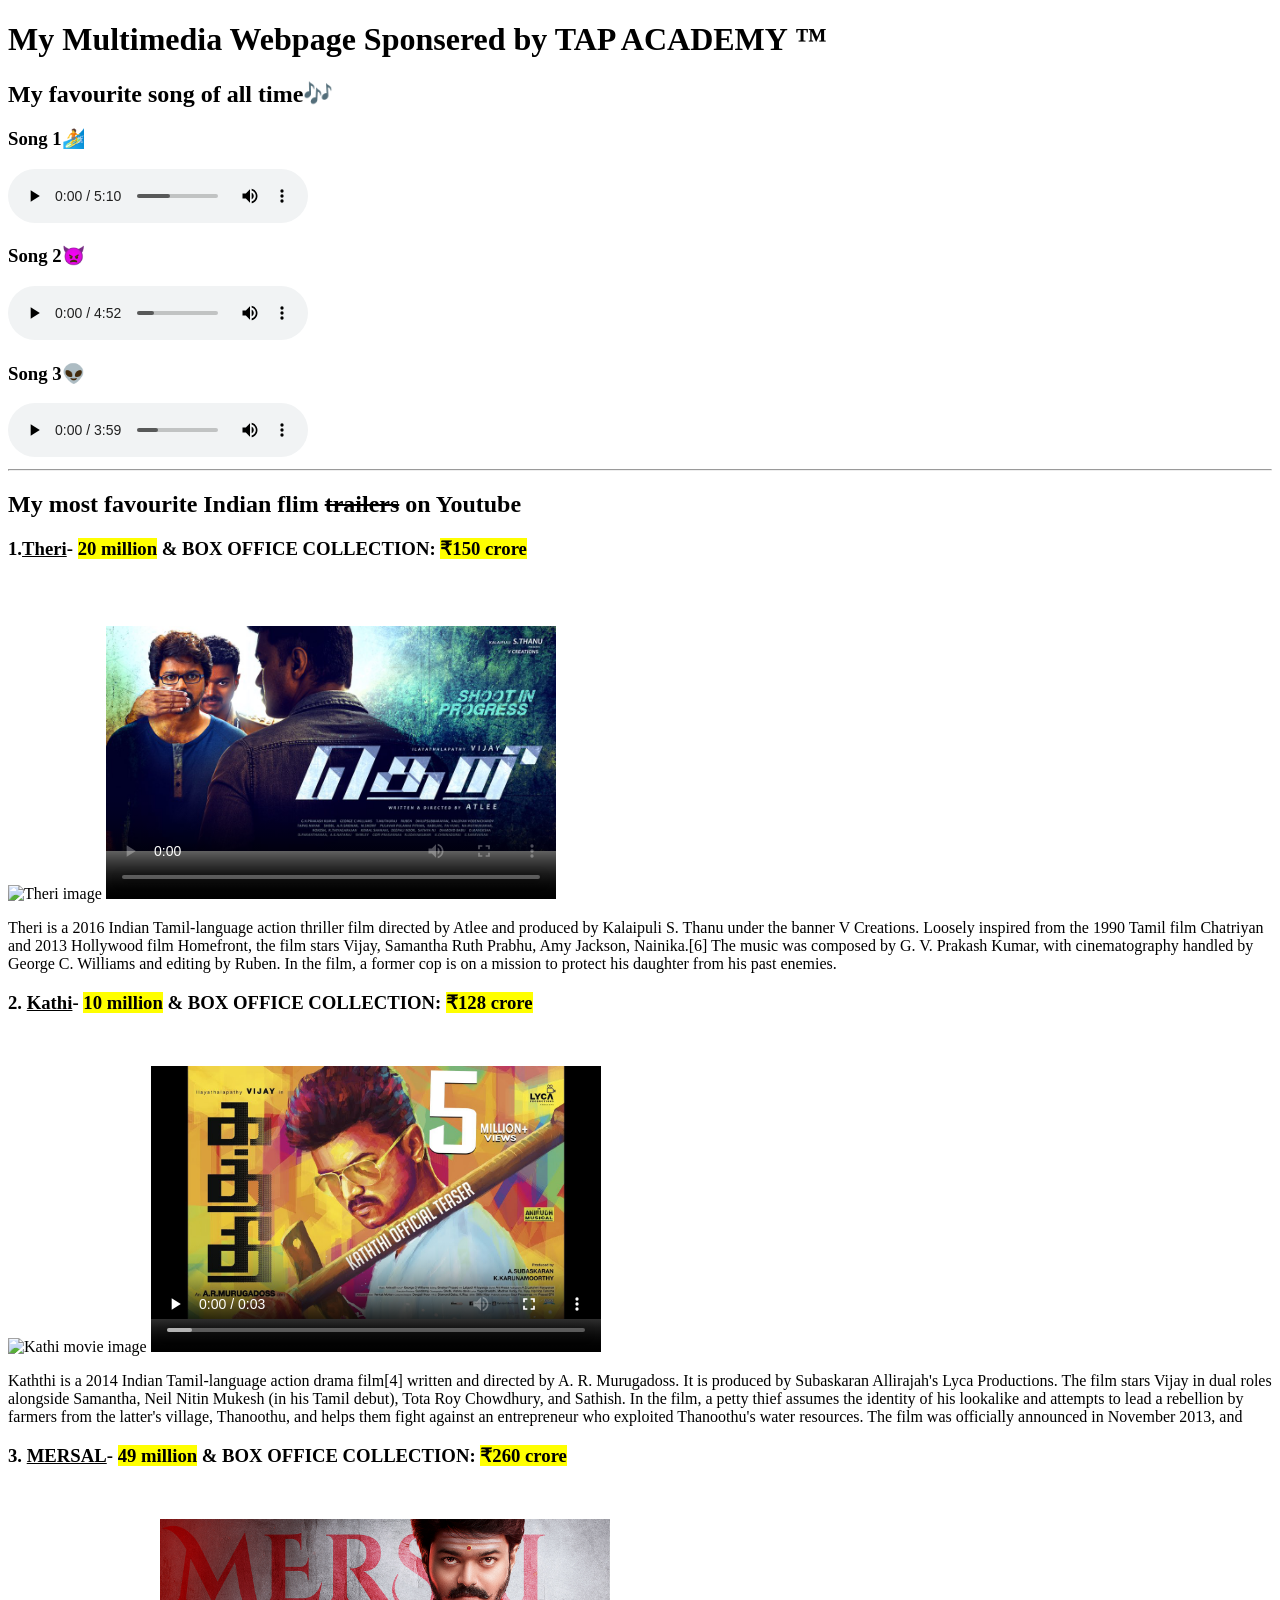
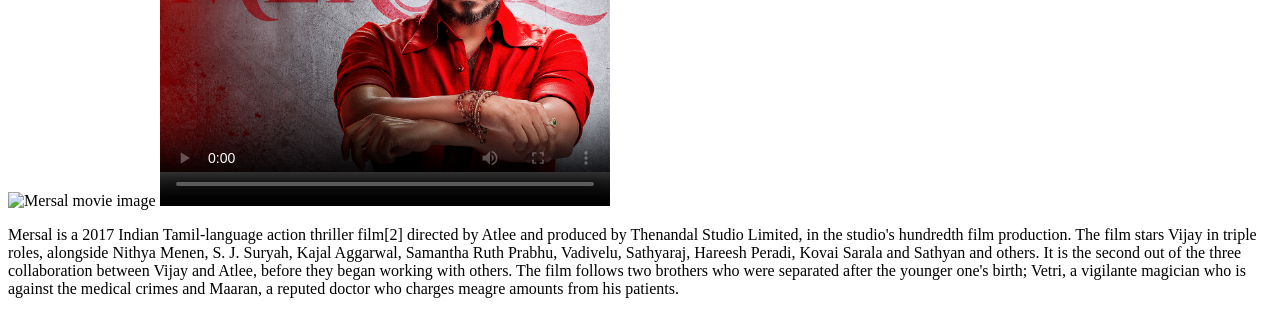
==== project 1.html @ f9807e13 "first commit" ====
<!doctype html>
<html lang="en">
  <head>
    <meta charset="UTF-8" />
    <meta name="viewport" content="width=device-width, initial-scale=1.0" />
    <title>Day 1</title>
    <link rel="icon" href="./Asset/cat icon.jpg" />
  </head>
  <body>
    <h1>My Multimedia Webpage Sponsered by TAP ACADEMY &trade;</h1>
    <h2>My favourite song of all time🎶</h2>
    <h3>Song 1🏄</h3>
    <audio src="./Asset1/audio1.mpeg" controls></audio>
    <h3>Song 2👿</h3>
    <audio src="./Asset1/audio2.mpeg" controls></audio>
    <h3>Song 3👽</h3>
    <audio src="./Asset1/Audio3.mpeg" controls></audio>
    <hr />
    <h2>My most favourite Indian flim <del>trailers</del> on Youtube</h2>
    <h3>
      1.<u>Theri</u>- <mark>20 million</mark> & BOX OFFICE COLLECTION:
      <mark>₹150 crore</mark>
    </h3>
    <img
      src="https://mediafiles.cineplex.com/Central/Film/Posters/24894_768_1024.jpg"
      height="300"
      width="230"
      alt="Theri image"
    />
    <video
      src="./Asset1/Theri Official Trailer _ 2K _ Vijay, Samantha, Amy Jackson _ Atlee _ G.V.Prakash Kumar.mp4"
      height="320"
      width="450"
      controls
      poster="./Asset1/theri thumbnail.jpg"
    ></video>
    <p>
      Theri is a 2016 Indian Tamil-language action thriller film directed by
      Atlee and produced by Kalaipuli S. Thanu under the banner V Creations.
      Loosely inspired from the 1990 Tamil film Chatriyan and 2013 Hollywood
      film Homefront, the film stars Vijay, Samantha Ruth Prabhu, Amy Jackson,
      Nainika.[6] The music was composed by G. V. Prakash Kumar, with
      cinematography handled by George C. Williams and editing by Ruben. In the
      film, a former cop is on a mission to protect his daughter from his past
      enemies.
    </p>
    <h3>
      2. <u>Kathi</u>- <mark>10 million</mark> & BOX OFFICE COLLECTION:
      <mark>₹128 crore</mark>
    </h3>
    <img
      src="https://pbs.twimg.com/media/Ffpx4ZFVUAIBhOt.jpg"
      alt="Kathi movie image"
      height="300"
      width="230"
    />
    <video
      src="./Asset1/Kaththi - Trailer _ Vijay, Samantha _ A.R.Murugadoss _ Anirudh _ Official.mp4"
      controls
      poster="./Asset1/kathi_thumbnail.jpg"
      height="320"
      width="450"
    ></video>
    <p>
      Kaththi is a 2014 Indian Tamil-language action drama film[4] written and
      directed by A. R. Murugadoss. It is produced by Subaskaran Allirajah's
      Lyca Productions. The film stars Vijay in dual roles alongside Samantha,
      Neil Nitin Mukesh (in his Tamil debut), Tota Roy Chowdhury, and Sathish.
      In the film, a petty thief assumes the identity of his lookalike and
      attempts to lead a rebellion by farmers from the latter's village,
      Thanoothu, and helps them fight against an entrepreneur who exploited
      Thanoothu's water resources. The film was officially announced in November
      2013, and
    </p>
    <h3>
      3. <u>MERSAL</u>- <mark>49 million</mark> & BOX OFFICE COLLECTION:
      <mark>₹260 crore</mark>
    </h3>
    <img
      src="https://m.media-amazon.com/images/M/MV5BNjk2NGQwNmYtMDViZS00NjE5LWI4MzMtZWJjZmIwNmI5ODk2XkEyXkFqcGc@._V1_FMjpg_UX1000_.jpg"
      alt="Mersal movie image"
      height="300"
      width="230"
    />
    <video
      src="./Asset1/Mersal - Official Tamil Teaser _ Vijay _ A R Rahman _ Atlee.mp4"
      controls
      poster="./Asset1/mersal_thumbnail.jpg"
      width="450"
      height="320
    "
    ></video>
    <p>
      Mersal is a 2017 Indian Tamil-language action thriller film[2] directed by
      Atlee and produced by Thenandal Studio Limited, in the studio's hundredth
      film production. The film stars Vijay in triple roles, alongside Nithya
      Menen, S. J. Suryah, Kajal Aggarwal, Samantha Ruth Prabhu, Vadivelu,
      Sathyaraj, Hareesh Peradi, Kovai Sarala and Sathyan and others. It is the
      second out of the three collaboration between Vijay and Atlee, before they
      began working with others. The film follows two brothers who were
      separated after the younger one's birth; Vetri, a vigilante magician who
      is against the medical crimes and Maaran, a reputed doctor who charges
      meagre amounts from his patients.
    </p>
  </body>
</html>
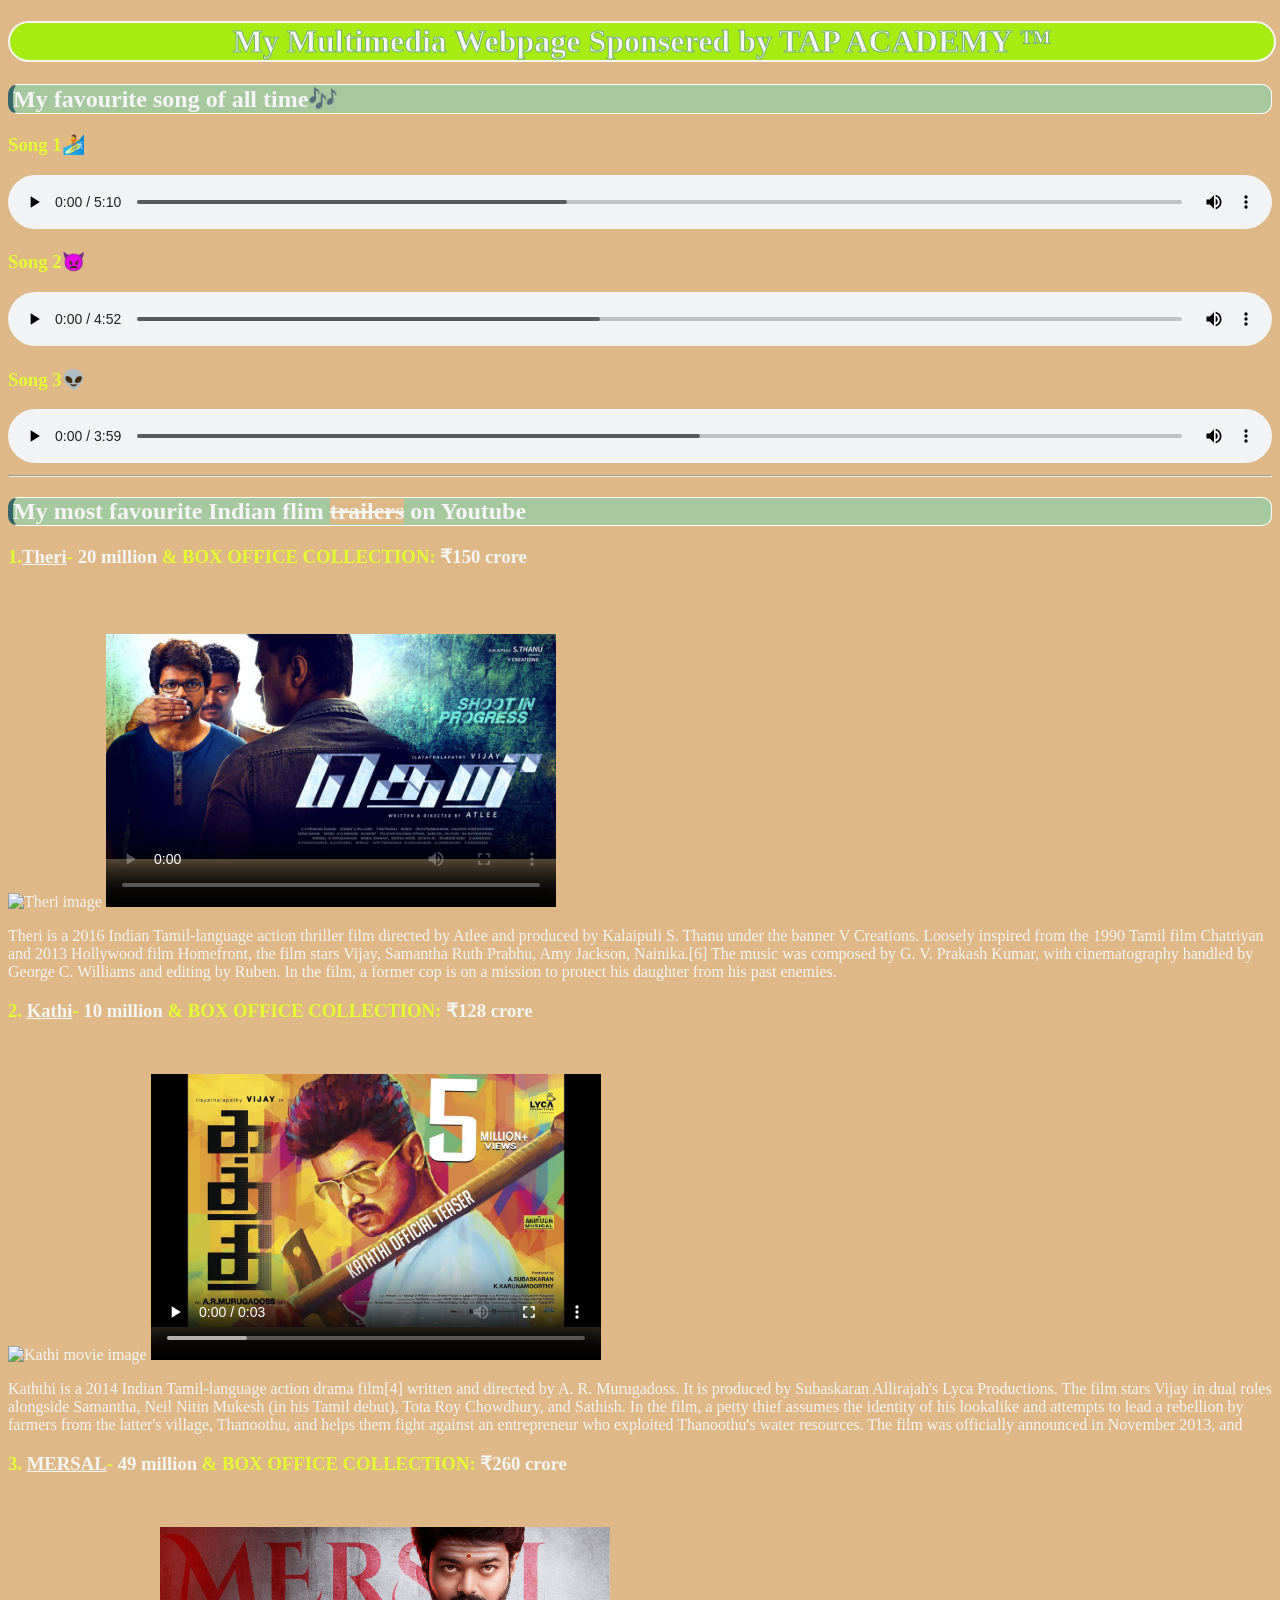
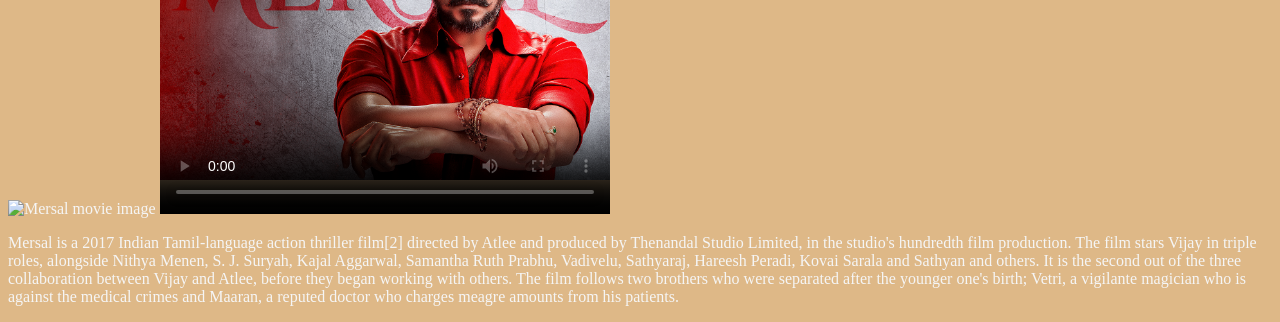
==== commit 4500d1f4: "id changed" ====
--- a/project 1.html
+++ b/project 1.html
@@ -5,6 +5,7 @@
     <meta name="viewport" content="width=device-width, initial-scale=1.0" />
     <title>Day 1</title>
     <link rel="icon" href="./Asset/cat icon.jpg" />
+    <link rel="stylesheet" href="./css/project1.css" />
   </head>
   <body>
     <h1>My Multimedia Webpage Sponsered by TAP ACADEMY &trade;</h1>
--- a/css/project1.css
+++ b/css/project1.css
@@ -0,0 +1,27 @@
+* {
+  background-color: burlywood;
+  color: whitesmoke;
+}
+h1 {
+  background-color: #a8eb12;
+  border: 2px solid;
+  border-radius: 30px;
+  text-align: center;
+  width: 100%;
+  -webkit-text-stroke: 1px #75b06f;
+}
+h2 {
+  background-color: #a5c89e;
+
+  border-radius: 10px;
+  border: 1px solid white;
+  border-left: 5px solid #36656b;
+}
+h3 {
+  color: #e4ff30;
+}
+audio {
+  width: 100%;
+  color: #362f4f;
+  box-shadow:;
+}
